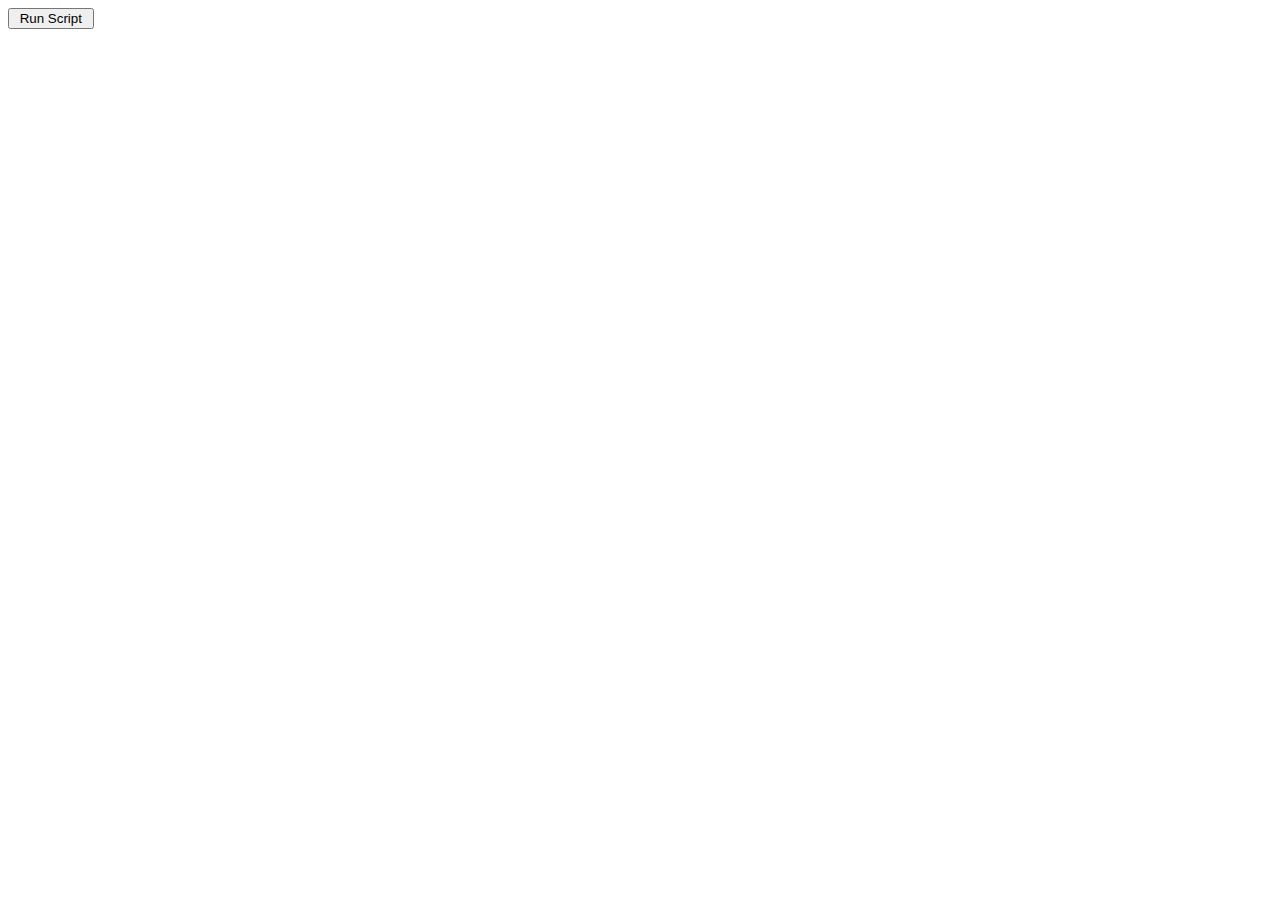
==== templates/index.html @ e811391b "fixed playlist" ====
<!DOCTYPE html>
<html>
 <head>
 </head>
 <body>
   <input type="button" id='script' name="scriptbutton" value=" Run Script " onclick="goPython()">

   <script src="http://code.jquery.com/jquery-3.3.1.min.js" integrity="sha256-FgpCb/KJQlLNfOu91ta32o/NMZxltwRo8QtmkMRdAu8=" crossorigin="anonymous"></script>

   <script>
       function goPython(){
           $.ajax({
             type: 'POST',
             url: "/spotify_analyser.py",
             //or some other path like /scripts/test.py
             dataType: "text",
             success: function (data) {
               alert(data)
             },
             error: function (data) {
               alert(data)
             }
           });
       }
   </script>
 </body>
</html>
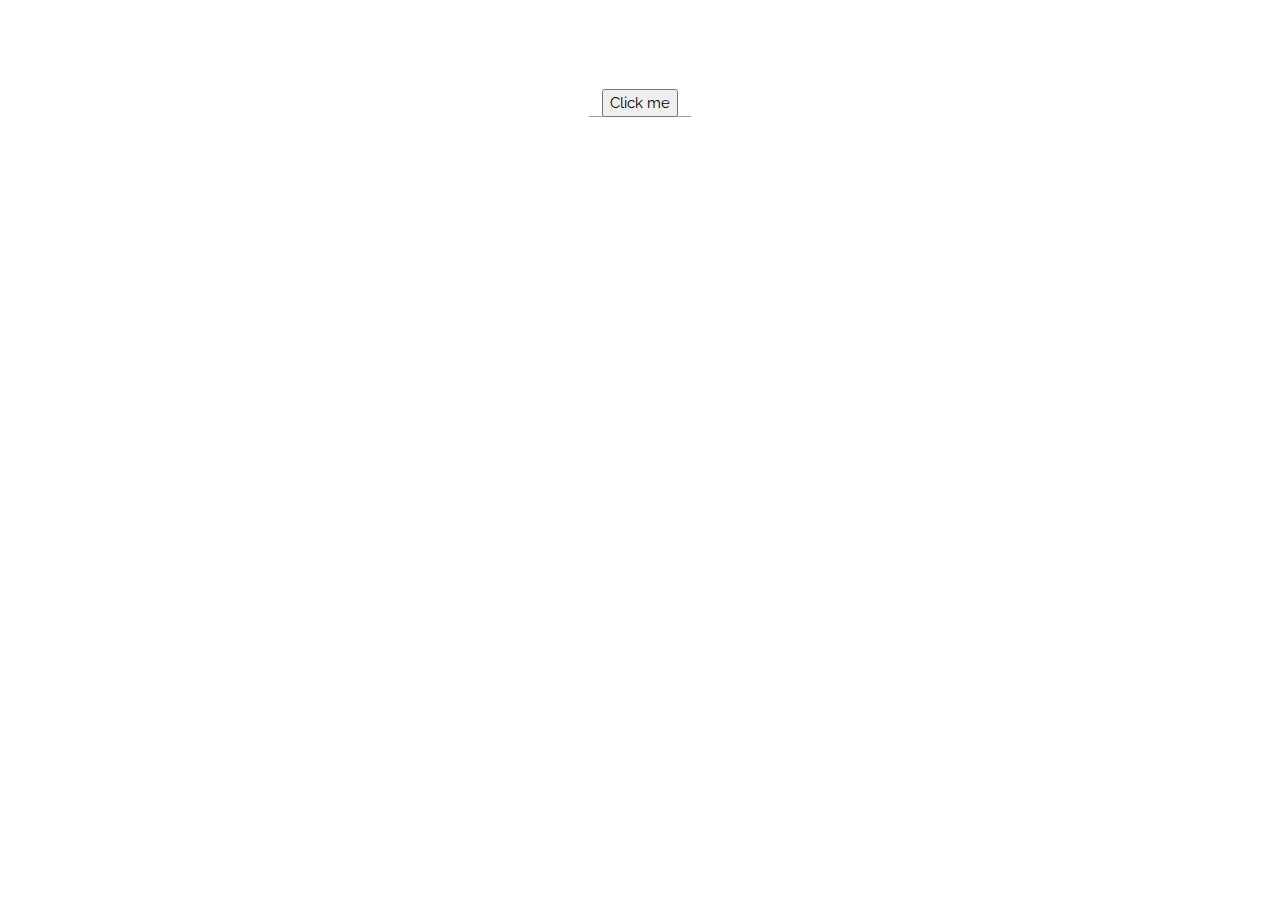
==== commit 9ed28025: "changed" ====
--- a/templates/index.html
+++ b/templates/index.html
@@ -1,27 +1,31 @@
 <!DOCTYPE html>
 <html>
- <head>
- </head>
- <body>
-   <input type="button" id='script' name="scriptbutton" value=" Run Script " onclick="goPython()">
+<title>MightyBodies Team</title>
+<meta charset="UTF-8">
+<meta name="viewport" content="width=device-width, initial-scale=1">
+<link rel="stylesheet" href="https://www.w3schools.com/w3css/4/w3.css">
+<link rel="stylesheet" href="https://fonts.googleapis.com/css?family=Raleway">
+<style>
+body,h1 {font-family: "Raleway", sans-serif}
+body, html {height: 100%}
+.bgimg {
+  background-image: url('/w3images/forestbridge.jpg');
+  min-height: 100%;
+  background-position: center;
+  background-size: cover;
+}
+</style>
 
-   <script src="http://code.jquery.com/jquery-3.3.1.min.js" integrity="sha256-FgpCb/KJQlLNfOu91ta32o/NMZxltwRo8QtmkMRdAu8=" crossorigin="anonymous"></script>
-
-   <script>
-       function goPython(){
-           $.ajax({
-             type: 'POST',
-             url: "/spotify_analyser.py",
-             //or some other path like /scripts/test.py
-             dataType: "text",
-             success: function (data) {
-               alert(data)
-             },
-             error: function (data) {
-               alert(data)
-             }
-           });
-       }
-   </script>
- </body>
+<body>
+<div class="bgimg w3-display-container w3-animate-opacity w3-text-white">
+  <div class="w3-display-topleft w3-padding-large w3-xlarge">
+    Logo
+  </div>
+  <div class="w3-display-topmiddle">
+    <h1 class="w3-jumbo w3-animate-top">Analyzer</h1>
+    <hr class="w3-border-grey" style="margin:auto;width:40%">
+    <form class="w3-display-bottommiddle" action="catalog.html">
+        <input type="submit" value="Click me" />
+    </form>
+</body>
 </html>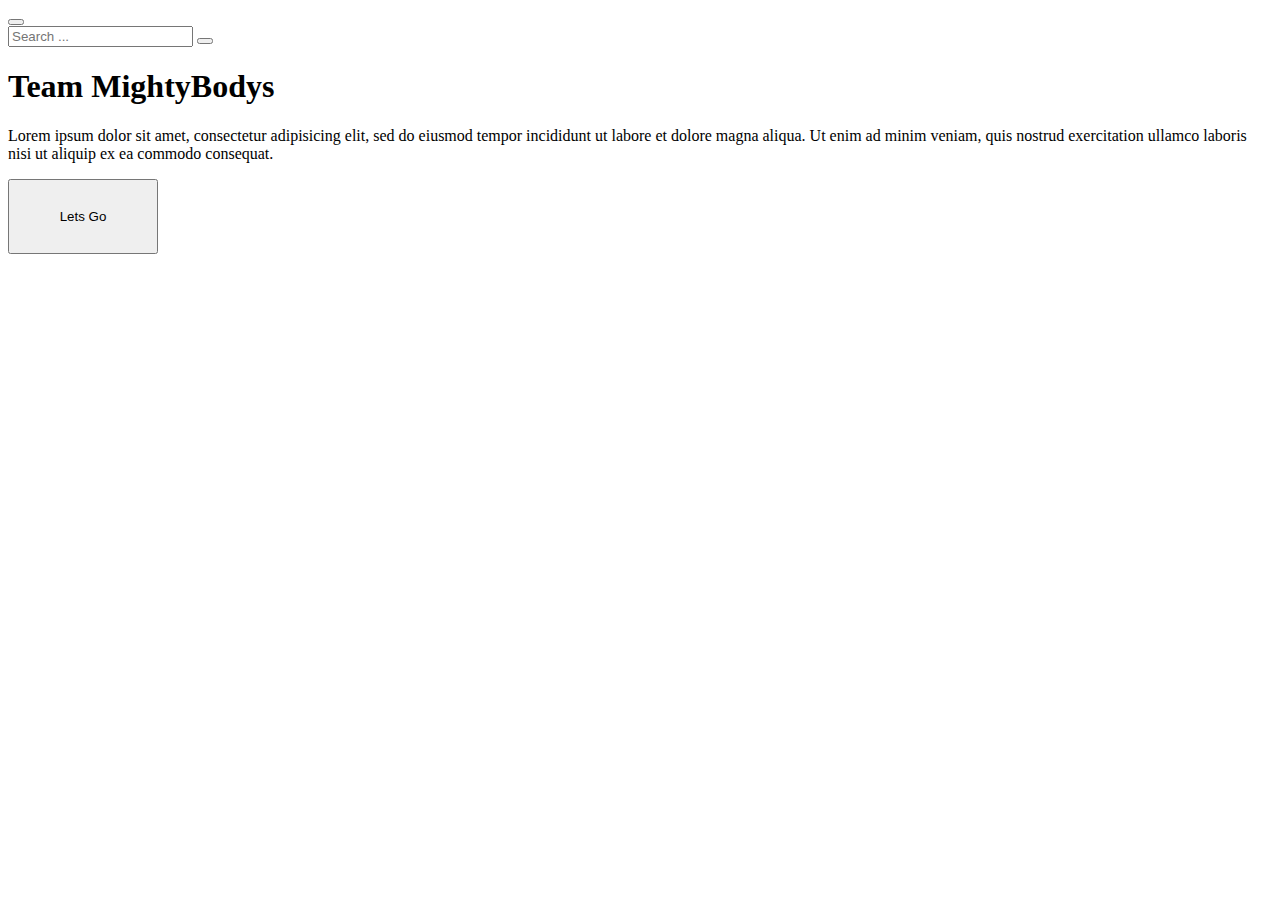
==== commit baaa73e8: "changed_f" ====
--- a/templates/index.html
+++ b/templates/index.html
@@ -1,31 +1,78 @@
 <!DOCTYPE html>
-<html>
-<title>MightyBodies Team</title>
-<meta charset="UTF-8">
-<meta name="viewport" content="width=device-width, initial-scale=1">
-<link rel="stylesheet" href="https://www.w3schools.com/w3css/4/w3.css">
-<link rel="stylesheet" href="https://fonts.googleapis.com/css?family=Raleway">
-<style>
-body,h1 {font-family: "Raleway", sans-serif}
-body, html {height: 100%}
-.bgimg {
-  background-image: url('/w3images/forestbridge.jpg');
-  min-height: 100%;
-  background-position: center;
-  background-size: cover;
-}
-</style>
+<html lang="en">
+
+<head>
+    <title>Mercedes</title>
+    <meta charset="utf-8">
+    <meta name="viewport" content="width=device-width, initial-scale=1">
+
+    <link rel="apple-touch-icon" href="assets/img/apple-icon.png">
+    <link rel="shortcut icon" type="image/x-icon" href="assets/img/favicon.ico">
+
+    <link rel="stylesheet" href="assets/css/bootstrap.min.css">
+    <link rel="stylesheet" href="assets/css/templatemo.css">
+    <link rel="stylesheet" href="assets/css/custom.css">
+
+    <!-- Load fonts style after rendering the layout styles -->
+    <link rel="stylesheet" href="https://fonts.googleapis.com/css2?family=Roboto:wght@100;200;300;400;500;700;900&display=swap">
+    <link rel="stylesheet" href="assets/css/fontawesome.min.css">
+<!--
+    
+TemplateMo 559 Zay Shop
+
+https://templatemo.com/tm-559-zay-shop
+
+-->
+</head>
 
 <body>
-<div class="bgimg w3-display-container w3-animate-opacity w3-text-white">
-  <div class="w3-display-topleft w3-padding-large w3-xlarge">
-    Logo
-  </div>
-  <div class="w3-display-topmiddle">
-    <h1 class="w3-jumbo w3-animate-top">Analyzer</h1>
-    <hr class="w3-border-grey" style="margin:auto;width:40%">
-    <form class="w3-display-bottommiddle" action="catalog.html">
-        <input type="submit" value="Click me" />
-    </form>
+
+    <!-- Modal -->
+    <div class="modal fade bg-white" id="templatemo_search" tabindex="-1" role="dialog" aria-labelledby="exampleModalLabel" aria-hidden="true">
+        <div class="modal-dialog modal-lg" role="document">
+            <div class="w-100 pt-1 mb-5 text-right">
+                <button type="button" class="btn-close" data-bs-dismiss="modal" aria-label="Close"></button>
+            </div>
+            <form action="" method="get" class="modal-content modal-body border-0 p-0">
+                <div class="input-group mb-2">
+                    <input type="text" class="form-control" id="inputModalSearch" name="q" placeholder="Search ...">
+                    <button type="submit" class="input-group-text bg-success text-light">
+                        <i class="fa fa-fw fa-search text-white"></i>
+                    </button>
+                </div>
+            </form>
+        </div>
+    </div>
+
+
+
+    <section class="bg-success py-5">
+        <div class="container">
+            <div class="row align-items-center py-5">
+                <div class="col-md-8 text-white">
+                    <h1>Team MightyBodys</h1>
+                    <p>
+                        Lorem ipsum dolor sit amet, consectetur adipisicing elit, sed do eiusmod
+                        tempor incididunt ut labore et dolore magna aliqua. Ut enim ad minim veniam,
+                        quis nostrud exercitation ullamco laboris nisi ut aliquip ex ea commodo consequat.
+                    </p>
+                </div>
+                <div class="col-md-4">
+                    <a href=catalog ><button class=grey style="height:75px;width:150px">Lets Go</button></a></p>
+                    </form>
+                </div>
+            </div>
+        </div>
+    </section>
+    <!-- Close Banner -->
+
+    <!-- Start Script -->
+    <script src="assets/js/jquery-1.11.0.min.js"></script>
+    <script src="assets/js/jquery-migrate-1.2.1.min.js"></script>
+    <script src="assets/js/bootstrap.bundle.min.js"></script>
+    <script src="assets/js/templatemo.js"></script>
+    <script src="assets/js/custom.js"></script>
+    <!-- End Script -->
 </body>
+
 </html>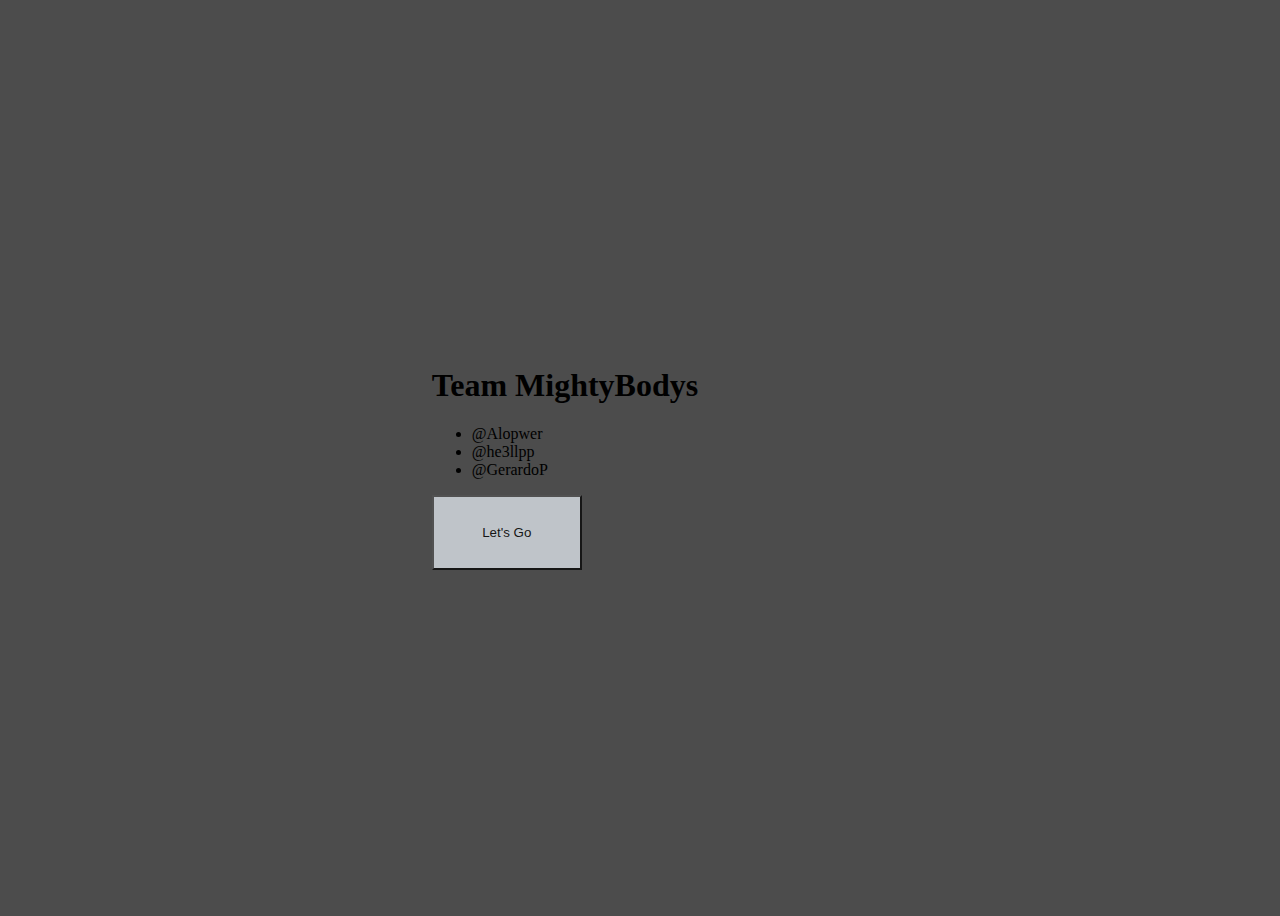
==== commit b35c9b67: "styles" ====
--- a/templates/index.html
+++ b/templates/index.html
@@ -24,42 +24,27 @@
 
 -->
 </head>
-
+<style>
+  body {
+    background-image: linear-gradient( rgba(0, 0, 0, 0.7), rgba(0, 0, 0, 0.7) ), url("https://img3.akspic.ru/originals/7/8/5/9/2/129587-mercedes_benz_s_class-avtomobil-superkar-mersedes_amg-2015_mersedes_benc_sls_amg-1920x1080.jpg");
+    background-position: center;
+    background-size: cover;
+  }
+</style>
 <body>
-
-    <!-- Modal -->
-    <div class="modal fade bg-white" id="templatemo_search" tabindex="-1" role="dialog" aria-labelledby="exampleModalLabel" aria-hidden="true">
-        <div class="modal-dialog modal-lg" role="document">
-            <div class="w-100 pt-1 mb-5 text-right">
-                <button type="button" class="btn-close" data-bs-dismiss="modal" aria-label="Close"></button>
-            </div>
-            <form action="" method="get" class="modal-content modal-body border-0 p-0">
-                <div class="input-group mb-2">
-                    <input type="text" class="form-control" id="inputModalSearch" name="q" placeholder="Search ...">
-                    <button type="submit" class="input-group-text bg-success text-light">
-                        <i class="fa fa-fw fa-search text-white"></i>
-                    </button>
+    <section class="py-5" style="height: 100vh;">
+        <div class="container custom-container">
+            <div class="d-flex">
+                <div class="text-white text-center" style="margin-right: 150px;">
+                    <h1>Team MightyBodys</h1>
+                    <ul class="list-unstyled" style="text-align: left;">
+                      <li>@Alopwer</li>
+                      <li>@he3llpp</li>
+                      <li>@GerardoP</li>
+                    </ul>
                 </div>
-            </form>
-        </div>
-    </div>
-
-
-
-    <section class="bg-success py-5">
-        <div class="container">
-            <div class="row align-items-center py-5">
-                <div class="col-md-8 text-white">
-                    <h1>Team MightyBodys</h1>
-                    <p>
-                        Lorem ipsum dolor sit amet, consectetur adipisicing elit, sed do eiusmod
-                        tempor incididunt ut labore et dolore magna aliqua. Ut enim ad minim veniam,
-                        quis nostrud exercitation ullamco laboris nisi ut aliquip ex ea commodo consequat.
-                    </p>
-                </div>
-                <div class="col-md-4">
-                    <a href=catalog ><button class=grey style="height:75px;width:150px">Lets Go</button></a></p>
-                    </form>
+                <div class="d-flex justify-content-center align-items-center"> 
+                  <a href=catalog ><button class="btn custom-btn" style="background: aliceblue; height:75px;width:150px">Let's Go</button></a>
                 </div>
             </div>
         </div>
--- a/templates/assets/css/custom.css
+++ b/templates/assets/css/custom.css
@@ -0,0 +1,13 @@
+.custom-container {
+  display: flex;
+  align-items: center;
+  justify-content: center;
+  height: 100%;
+}
+.custom-btn {
+  opacity: 0.7;
+  transition: all 0.2s ease-in-out;
+}
+.custom-btn:hover {
+  opacity: 1;
+}